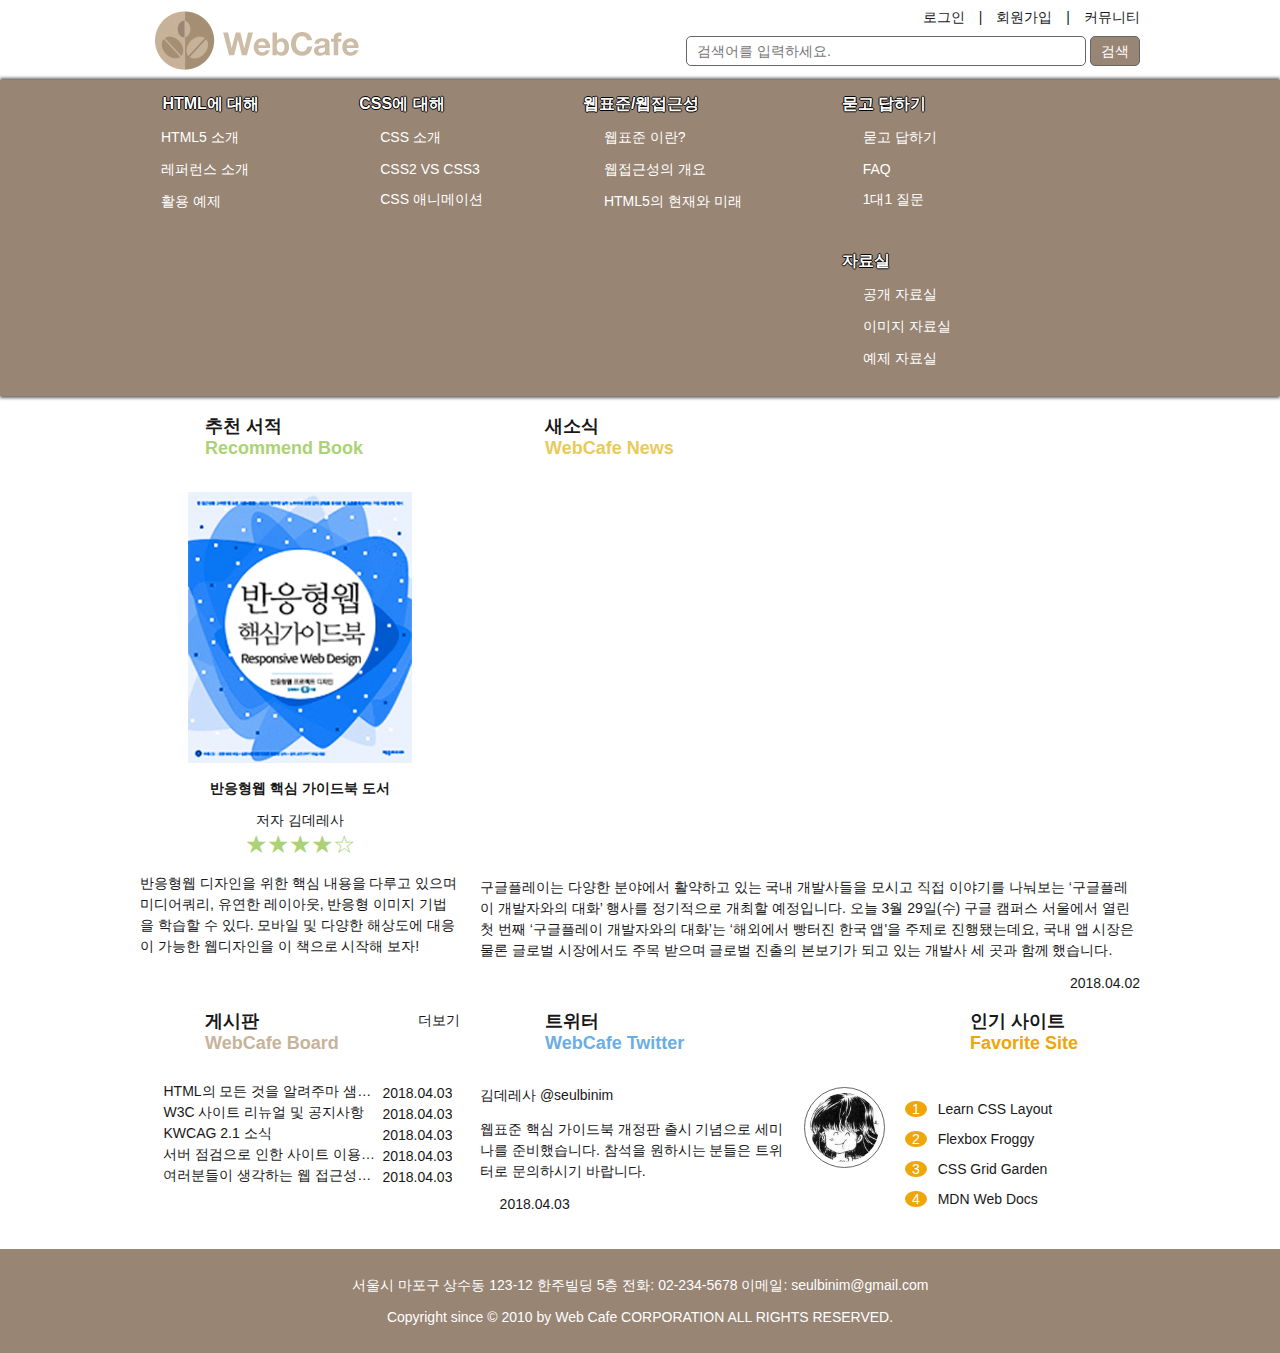
==== webcafe.html @ f27ebe3e "반응형 웹 실습을 위한 예제 자료" ====
<!DOCTYPE html>
<html lang="ko-KR">
  <head>
    <meta charset="UTF-8" />
    <meta name="viewport" content="width=device-width, initial-scale=1.0" />
    <meta http-equiv="X-UA-Compatible" content="ie=edge" />
    <title>웹카페 - 반응형 웹(RWD)</title>
    <link rel="stylesheet" href="./css/webcafe.css" />
    <script src="./js/jquery.min.js" defer></script>
    <script src="./js/webcafe.js" defer></script>
  </head>
  <body>
    <header class="header">
      <h1 class="logo">
        <a href="index.html"
          ><img src="./images/rwd-logo.png" alt="Web Cafe"
        /></a>
      </h1>
      <ul class="member">
        <li><a href="#">로그인</a></li>
        <li><a href="#">회원가입</a></li>
        <li><a href="#">커뮤니티</a></li>
      </ul>
      <form
        action="https://formspree.io/seulbinim@gmail.com"
        method="POST"
        class="search-form"
      >
        <fieldset>
          <legend>검색 폼</legend>
          <label for="search" class="a11y-hidden">검색어</label>
          <input
            type="search"
            id="search"
            placeholder="검색어를 입력하세요."
            required
            name="keyword"
          />
          <button class="btn-search" type="submit">검색</button>
          <!-- <a class="btn-search" href="#" role="button">검색</a> -->
        </fieldset>
      </form>
    </header>
    <nav class="navigation">
      <h2 class="a11y-hidden">메인 메뉴</h2>
      <button class="btn-menubar" aria-label="메인메뉴 열기">
        <span class="menubar menubar-top"></span>
        <span class="menubar menubar-middle"></span>
        <span class="menubar menubar-bottom"></span>
      </button>
      <ul class="menu">
        <li class="menu-list">
          <span class="menu-item icon-plus">HTML에 대해</span>
          <ul class="sub-menu">
            <li><a href="http://www.multicampus.co.kr/">HTML5 소개</a></li>
            <li><a href="#">레퍼런스 소개</a></li>
            <li><a href="#">활용 예제</a></li>
          </ul>
        </li>
        <li class="menu-list">
          <span class="menu-item">CSS에 대해</span>
          <ul class="sub-menu">
            <li><a href="#">CSS 소개</a></li>
            <li><a href="#">CSS2 VS CSS3</a></li>
            <li><a href="#">CSS 애니메이션</a></li>
          </ul>
        </li>
        <li class="menu-list">
          <span class="menu-item">웹표준/웹접근성</span>
          <ul class="sub-menu">
            <li><a href="#">웹표준 이란?</a></li>
            <li><a href="#">웹접근성의 개요</a></li>
            <li><a href="#">HTML5의 현재와 미래</a></li>
          </ul>
        </li>
        <li class="menu-list">
          <span class="menu-item">묻고 답하기</span>
          <ul class="sub-menu">
            <li><a href="#">묻고 답하기</a></li>
            <li><a href="#">FAQ</a></li>
            <li><a href="#">1대1 질문</a></li>
          </ul>
        </li>
        <li class="menu-list">
          <span class="menu-item">자료실</span>
          <ul class="sub-menu">
            <li><a href="#">공개 자료실</a></li>
            <li><a href="#">이미지 자료실</a></li>
            <li><a href="#">예제 자료실</a></li>
          </ul>
        </li>
      </ul>
    </nav>
    <main class="main">
      <section class="recommend-book">
        <h2 class="recommend-book-heading main-section-heading">
          추천 서적
          <span class="en-heading">
            Recommend Book
          </span>
        </h2>
        <figure class="recommend-book-cover">
          <img
            class="rwd-img"
            src="images/book_rwd.jpg"
            alt=""
            aria-labelledby="cover-caption"
          />
          <figcaption id="cover-caption">
            반응형웹 핵심 가이드북 도서
          </figcaption>
        </figure>
        <dl class="recommend-book-detail">
          <dt class="recommend-book-author">저자</dt>
          <dd class="recommend-book-author-name">김데레사</dd>
          <dt class="a11y-hidden">평점</dt>
          <dd class="recommend-book-grade" aria-label="5점 만점에 4점">
            <span aria-hidden="true">★★★★☆</span>
          </dd>
        </dl>
        <p class="recommend-book-summary">
          반응형웹 디자인을 위한 핵심 내용을 다루고 있으며 미디어쿼리, 유연한
          레이아웃, 반응형 이미지 기법을 학습할 수 있다. 모바일 및 다양한
          해상도에 대응이 가능한 웹디자인을 이 책으로 시작해 보자!
        </p>
      </section>
      <section class="news">
        <h2 class="news-heading main-section-heading">
          새소식 <span class="en-heading">WebCafe News</span>
        </h2>
        <figure class="news-container">
          <!-- <video class="news-video rwd-img" poster="media/poster.jpg" controls>
            <source src="media/stories.mp4" type="video/mp4" />
            <track
              src="media/stories-en.vtt"
              kind="captions"
              srclang="en"
              label="English Caption"
            />
          </video> -->
          <div class="iframe-container">
            <iframe
              class="rwd-iframe"
              src="https://www.youtube.com/embed/0Jw7OBkkfzo"
              allowfullscreen
            ></iframe>
          </div>
          <figcaption class="a11y-hidden">구글 개발자 이야기</figcaption>
        </figure>
        <p class="news-summary">
          구글플레이는 다양한 분야에서 활약하고 있는 국내 개발사들을 모시고 직접
          이야기를 나눠보는 ‘구글플레이 개발자와의 대화’ 행사를 정기적으로
          개최할 예정입니다. 오늘 3월 29일(수) 구글 캠퍼스 서울에서 열린 첫 번째
          ‘구글플레이 개발자와의 대화’는 ‘해외에서 빵터진 한국 앱'을 주제로
          진행됐는데요, 국내 앱 시장은 물론 글로벌 시장에서도 주목 받으며 글로벌
          진출의 본보기가 되고 있는 개발사 세 곳과 함께 했습니다.
        </p>
        <time class="news-date icon-calendar" datetime="2018-04-02T14:37:23">
          2018.04.02
        </time>
      </section>
      <section class="board">
        <h2 class="board-heading main-section-heading" id="board">
          게시판
          <span class="en-heading">WebCafe Board</span>
        </h2>
        <ul class="board-list">
          <li class="icon-star">
            <a href="#">HTML의 모든 것을 알려주마 샘플 활용법</a>
            <time datetime="2018-04-04T12:34:12">2018.04.03</time>
          </li>
          <li class="icon-star">
            <a href="#">W3C 사이트 리뉴얼 및 공지사항</a>
            <time datetime="2018-04-04T12:34:12">2018.04.03</time>
          </li>
          <li class="icon-star">
            <a href="#">KWCAG 2.1 소식</a>
            <time datetime="2018-04-04T12:34:12">2018.04.03</time>
          </li>
          <li class="icon-star">
            <a href="#">서버 점검으로 인한 사이트 이용안내 입니다.</a>
            <time datetime="2018-04-04T12:34:12">2018.04.03</time>
          </li>
          <li class="icon-star">
            <a href="#"
              >여러분들이 생각하는 웹 접근성에 대해 이야기를 나누어 봅시다.</a
            >
            <time datetime="2018-04-04T12:34:12">2018.04.03</time>
          </li>
        </ul>
        <a href="#" class="board-more icon-plus" aria-labelledby="board"
          >더보기</a
        >
      </section>
      <section class="favorite-site">
        <h2 class="favorite-site-heading main-section-heading">
          인기 사이트<span class="en-heading">Favorite Site</span>
        </h2>
        <ol class="favorite-site-list">
          <li>
            <a href="http://ko.learnlayout.com/" target="_blank"
              >Learn CSS Layout</a
            >
          </li>
          <li>
            <a href="http://flexboxfroggy.com/" target="_blank"
              >Flexbox Froggy</a
            >
          </li>
          <li>
            <a href="http://cssgridgarden.com/" target="_blank"
              >CSS Grid Garden</a
            >
          </li>
          <li>
            <a href="https://developer.mozilla.org/ko/" target="_blank"
              >MDN Web Docs</a
            >
          </li>
        </ol>
      </section>
      <article class="twitter">
        <h2 class="twitter-heading main-section-heading">
          트위터<span class="en-heading">WebCafe Twitter</span>
        </h2>
        <div class="twitter-content">
          <dl class="twitter-user-info">
            <dt class="a11y-hidden">사용자 이름</dt>
            <dd class="twitter-user-name">김데레사</dd>
            <dt class="a11y-hidden">사용자 아이디</dt>
            <dd class="twitter-user-id">
              <a href="http://twitter.com/seulbinim">@seulbinim</a>
            </dd>
          </dl>
          <figure class="twitter-profile">
            <img
              src="images/seulbinim.jpg"
              alt=""
              class="twitter-thumbnail rwd-img"
            />
            <figcaption class="a11y-hidden">사용자 프로필</figcaption>
          </figure>
          <p class="twitter-summary">
            웹표준 핵심 가이드북 개정판 출시 기념으로 세미나를 준비했습니다.
            참석을 원하시는 분들은 트위터로 문의하시기 바랍니다.
          </p>
          <time
            class="twitter-date icon-calendar"
            datetime="2018-04-03T16:09:28"
            >2018.04.03</time
          >
        </div>
      </article>
    </main>
    <footer class="footer">
      <address class="address">
        <span>서울시 마포구 상수동 123-12 한주빌딩 5층</span>
        <span>전화: <a href="tel:022345678">02-234-5678</a></span>
        <span
          >이메일:
          <a href="mailto:seulbinim@gmail.com?subject=문의사항"
            >seulbinim@gmail.com</a
          ></span
        >
      </address>
      <small class="copyright">
        Copyright since &copy; 2010 by Web Cafe CORPORATION ALL RIGHTS RESERVED.
      </small>
    </footer>
  </body>
</html>
---- css/webcafe.css ----
@charset "utf-8";
@import url('https://spoqa.github.io/spoqa-han-sans/css/SpoqaHanSans-kr.css');
@import url('./fonts.css');
@import url('./normalize.css');
@import url('./reset.css');
/* 숨김 콘텐츠 */
legend, .a11y-hidden{
  background: pink;
  position: absolute;
  width: 1px;
  height: 1px;
  margin: -1px;
  overflow: hidden;
  clip: rect(0,0,0,0);
}

/* 링크 스타일 */
a{
  color: inherit;
  text-decoration: none;
}
/* 기본 스타일 */
html{
  font-size: 10px;
}
body{
  font-family: 'Spoqa Han Sans', sans-serif;
  font-weight: 400;
  font-size: 1.4rem;
  background: #fff;
  color: #181818;
}
/* 공통 스타일 */
*, *::before, *::after{
  box-sizing: border-box;
}
/* 공통 검색 폼 */
input[type="search"]{
  border: 1px solid #666;
  border-radius: 5px;
  padding: 5px 10px;
  height: 30px;
}
.search-form label, input[type="search"], .btn-search{
  vertical-align: middle;
}
/* 공통 반응형 콘텐츠 */
.rwd-img{
  max-width: 100%;
  height: auto;
}
/* 공통 메인 콘텐츠 섹션 제목 */
.main-section-heading{
  background: url('./images/sprite_main.png') no-repeat;
  font-size: 1.8rem;
  font-weight: 700;
  padding-left: 65px;
  min-height: 60px;
  margin: 1em 0;
}
.en-heading{
  display: block;
}
.recommend-book-heading {
  background-position: 0 0;
}
.recommend-book-heading .en-heading {
  color: #abd375;
}
.news-heading {
  background-position: 0 -230px;
}
.news-heading .en-heading {
  color: #e8ca58;
}
.board-heading {
  background-position: 0 -115px;
  margin-bottom: 0.5em;
}
.board-heading .en-heading {
  color: #c7b39a;
}
.favorite-site-heading {
  background-position: 0 -345px;
}
.favorite-site-heading .en-heading {
  color: #eea60a;
}
.twitter-heading {
  background-position: 0 -460px;
}
.twitter-heading .en-heading {
  color: #6aaee6;
}
/* 공통 추천 서적 */
.recommend-book-cover{
  width: 70%;
  margin: 0 auto;
  text-align: center;
}
.recommend-book-cover figcaption{
  font-weight: 700;
  margin: 1em;
}
.recommend-book-detail{
  text-align: center;
}
.recommend-book-author, .recommend-book-author-name{
  display: inline;
}
.recommend-book-grade{
  font-size: 2.5rem;
  color: #abd375;
}
[class$="summary"]{
  line-height: 1.5;
  margin: 1em 0;
}
/* 공통 새소식 반응형 비디오 */
.iframe-container{
  width: 100%;
  height: 0;
  padding-top: calc(9/16 * 100%);
  position: relative;
}
.rwd-iframe{
  position: absolute;
  top: 0;
  left: 0;
  width: 100%;
  height: 100%;
}
.news-date{
  display: block;
  text-align: right;
}
/* 공통 게시판 */
.board{
  position: relative;
}
.board-list a, .board-list time{
  display: inline-block;
  overflow: hidden;
  position: relative;
  top: 5px;
}
.board-list a{
  width: calc(100% - 105px);
  white-space: nowrap;
  text-overflow: ellipsis;
}
.board-more{
  position: absolute;
  top: 1.5em;
  right: 0;
}
/* 공통 인기사이트 */
.favorite-site-list {
  overflow: hidden;
}
.favorite-site-list li {
  counter-increment: number;
  margin: 1em 0;
}
.favorite-site-list li::before {
  content: counter(number, decimal);
  background: #eea60a;
  color: #fff;
  border-radius: 50%;
  padding: 0 0.5em;
  margin-right: 0.5em;
}
/* 공통 트위터 */
.twitter-content{
  position: relative;
  padding-right: 25%;
}
.twitter-user-name, .twitter-user-id{
  display: inline;
}
.twitter-profile{
  position: absolute;
  top: 0;
  right: 0;
  width: 20%;
  text-align: right;
}
.twitter-profile img{
  border-radius: 50%;
  border: 1px solid #666;
  padding: 5px;
}
/* 공통 푸터 */
.footer {
  background-color: #988574;
  color: #fff;
  text-align: center;
  padding: 2em 0;
  margin-top: 2em;
}
/* 주소 및 저작권 공통 */
.address {
  font-style: normal;
  margin-bottom: 1em;
}
.copyright {
  font-size: 1em;
}
/* 모바일 레이아웃 */
@media screen and (min-width: 320px) and (max-width: 999px){
  .header{
    background: #38302e;
    color: #fff;
    display: flex;
    flex-direction: row;
    flex-wrap: wrap;
    padding-bottom: 1em;
  }
  .logo, .member, .search-form{
    width: 100%;
    padding-left: 20px;
    padding-right: 20px;
  }
  /* 모바일 로고 */
  .logo{
    padding-top: 0.5em;
    padding-bottom: 0.5em;
  }
  /* 모바일 멤버링크 */
  .member{
    background: #988574;
    order: -1;
    display: flex;
    justify-content: flex-end;
    padding-top: 2px;
    padding-bottom: 2px;
  }
  .member a{
    display: block;
    padding: 5px 2px;
    margin-left: 1em;
  }
  /* 모바일 검색 폼 */
  input[type="search"]{
    width: calc(100% - 35px);
  }
  .btn-search{
    position: relative;
    background: transparent;
    width: 30px;
    height: 30px;
    border: 0;
    padding: 0;
  }
  .btn-search::after{
    content: "";
    position: absolute;
    top: 0;
    left: 0;
    width: 100%;
    height: 100%;
    background: transparent url('./images/btn_search.png') no-repeat;
    background-size: 100%;
  }
  /* 모바일 메인메뉴 */
  .btn-menubar{
    position: absolute;
    top: 55px;
    right: 20px;
    background: transparent;
    width: 30px;
    height: 30px;
    border: 0;
    padding: 0;
    overflow: hidden;
  }
  .menubar{
    background: #fff;
    width: 100%;
    height: 25%;
    position: absolute;
    left: 0;
    border-radius: 2px;
    transition: all 0.2s;
  }
  .menubar-top{
    top: 0;
  }
  .menubar-middle{
    top: 50%;
    transform: translateY(-50%);
  }
  .menubar-bottom{
    top: 100%;
    transform: translateY(-100%);
  }
  .is-act .menubar-top{
    top: 50%;
    transform: translateY(-50%) rotate(45deg);
  }
  .is-act .menubar-middle{
    transform: translate(-100%, -50%);
  }
  .is-act .menubar-bottom{
    top: 50%;
    transform: translateY(-50%) rotate(-45deg);
  }
  .menu{
    width: 70%;
    height: 100vh;
    padding: 3em;
    position: fixed;
    top: 0;
    left: 0;
    background: rgba(0,0,0,0.85);
    color: #fff;
    transform: translateX(-100%);
    transition: all 0.2s;
  }
  .is-act .menu{
    transform: translateX(0);
  }
  .menu-list{
    margin-bottom: 1em;
  }
  .menu-item{
    cursor: pointer;
  }
  .sub-menu{
    display: none;
    list-style: disc;
    padding-left: 40px;
  }
  .menu-act .sub-menu{
    display: block;
  }
  .sub-menu li{
    margin: 0.5em 0;
  }
  /* 모바일 메인 콘텐츠 레이아웃 */
  .main{
    padding: 0 20px;
  }
  /* 모바일 추천 서적 */
  .recommend-book-cover{
     width: 50%;
  }
  /* 모바일 푸터 */
  .footer{
    text-align: left;
    padding: 1em;
  }
  .address span{
    display: block;
  }
}
/* 데스크탑 스타일 */
@media screen and (min-width: 1000px){
  /* 데스크탑 레이아웃 */
  .header, .menu, .main, .slogan{
    width: 1000px;
    margin: 0 auto;
  }
  /* 데스크탑 헤더 */
  .header {
    position: relative;
    padding-bottom: 1em;
  }
  /* 데스크탑 로고 */
  .logo{
    position: absolute;
    top: 50%;
    left: 15px;
    margin-top: -29px;
  }
  .logo img{
    vertical-align: top;
  }
  /* 데스크탑 멤버링크 */
  .member{
    font-size: 0;
    text-align: right;
    padding: 2px 0;
    margin-right: -1.4rem;
  }
  .member li, .member a{
    display: inline-block;
  }
  .member li{
    font-size: 1.4rem;
  }
  .member li:nth-child(n+2)::before{
    content: '|';
   }
  .member a{
    padding: 0.5em 1em;
  }
  /* 데스크탑 검색 폼 */
  .search-form{
    text-align: right;
  }
  input[type="search"]{
    width: 400px;
  }
  .btn-search{
    padding: 5px 10px;
    border: 1px solid #666;
    background: #988574;
    border-radius: 5px;
    color: #fff;
    height: 30px;
  }
  /* .btn-search::before{
    content: '검색';
  } */
  /* 데스크탑 메인메뉴 */
  .btn-menubar{
    display: none;
  }
  .navigation{
    background: #988574;
    box-shadow: 0px -2px 3px 0 #666, 0px 2px 3px 0 #666;
  }
  .menu::after{
    content: "";
    display: block;
    clear: both;
  }
  .menu li{
    margin-top: 1em;
    margin-bottom: 1em;
  }
  .menu-list{
    float: left;
    color: #fff;
    margin-left: 100px;
  }
  .menu-list:first-child{
    margin-left: 0;
  }
  .menu-item{
    font-size: 1.6rem;
    font-weight: 700;
    text-shadow: 1px 0 0 #000, -1px 0 0 #000, 0 1px 0 #000, 0 -1px 0 #000;
  }
  .sub-menu{
    margin-left: 1.5em;
  }
  /* 데스크탑 메인 콘텐츠 레이아웃 */
  .main{
    display: grid;
    grid-template-rows: auto auto;
    grid-template-columns: repeat(12, 65px);
    grid-column-gap: 20px;
    grid-template-areas: "book book book book news news news news news news news news"
                         "board board board board twitter twitter twitter twitter twitter favorite favorite favorite";
  }
  .recommend-book{
    grid-area: book;
  }
  .news{
    grid-area: news;
  }
  .board{
    grid-area: board;
  }
  .favorite-site{
    grid-area: favorite;
  }
  .twitter{
    grid-area: twitter;
  }
}
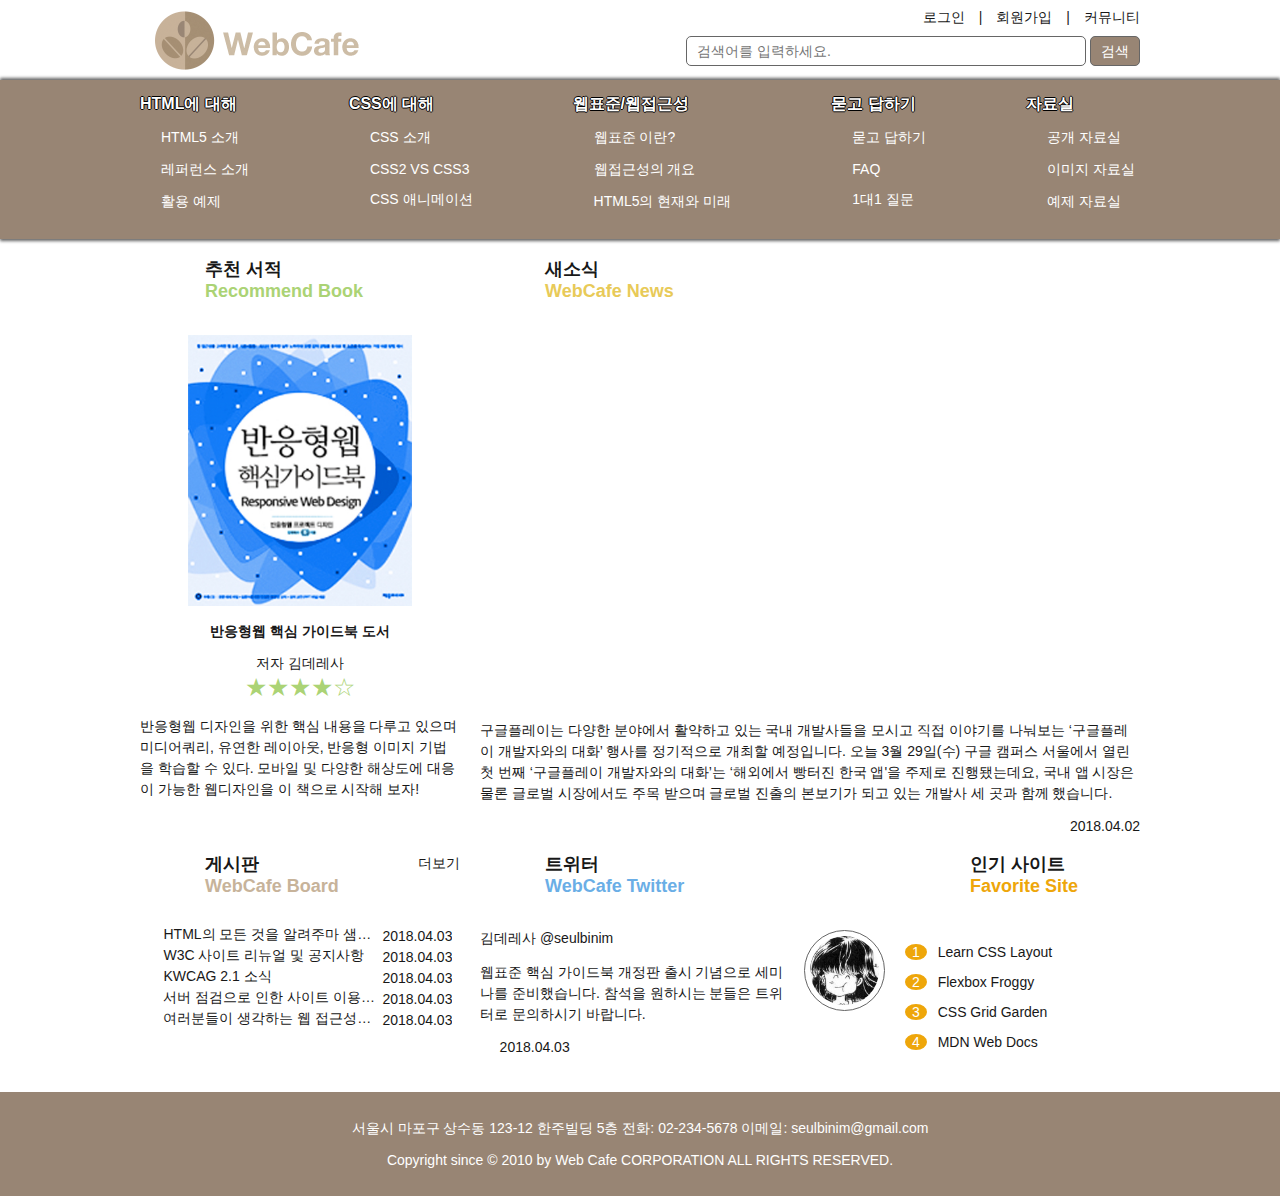
==== commit 2a29c491: "icon-plus 클래스 제거" ====
--- a/webcafe.html
+++ b/webcafe.html
@@ -50,7 +50,7 @@
       </button>
       <ul class="menu">
         <li class="menu-list">
-          <span class="menu-item icon-plus">HTML에 대해</span>
+          <span class="menu-item">HTML에 대해</span>
           <ul class="sub-menu">
             <li><a href="http://www.multicampus.co.kr/">HTML5 소개</a></li>
             <li><a href="#">레퍼런스 소개</a></li>
